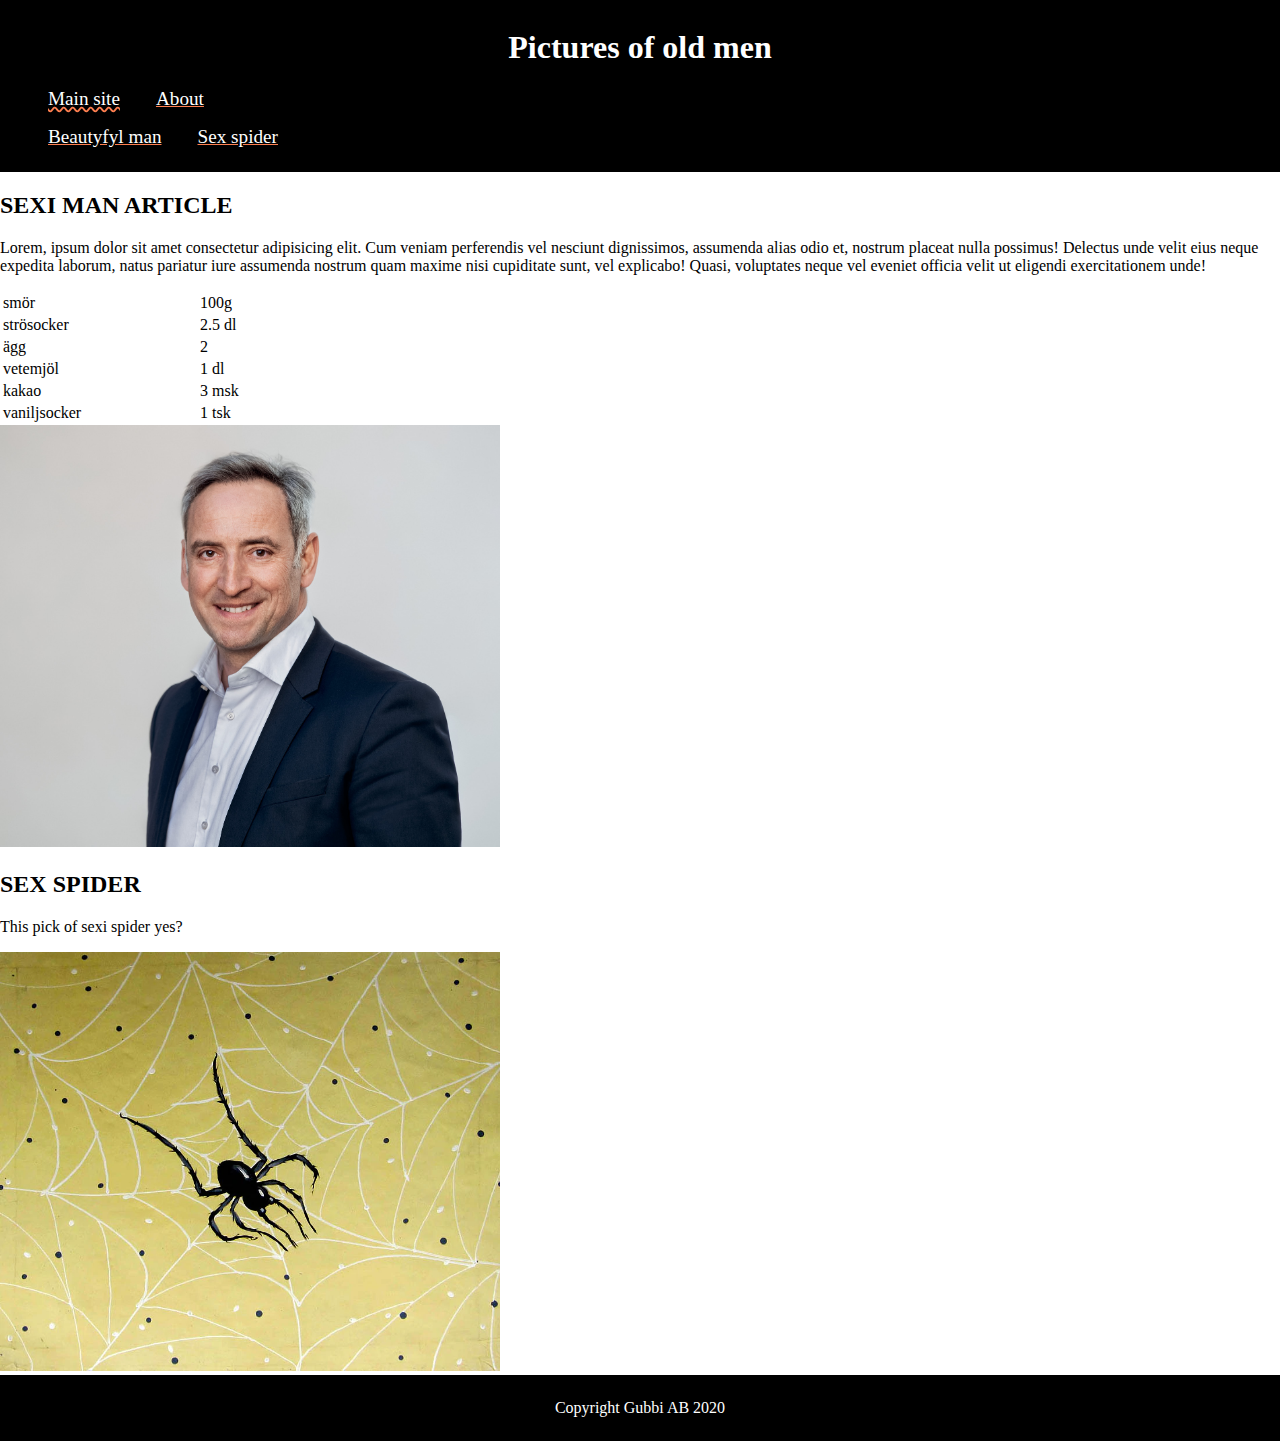
==== index.html @ b23afc64 "first commit" ====
<!DOCTYPE html>
<html lang="en">
  <head>
    <meta charset="UTF-8" />
    <meta name="viewport" content="width=device-width, initial-scale=1.0" />
    <link rel="stylesheet" href="style.css" />
    <title>Document</title>
  </head>
  <body>
    <header>
      <h1>Pictures of old men</h1>
      <nav>
        <ul class="nav">
          <li class="selectedPage">Main site</li>
          <li><a href="about.html">About</a></li>
        </ul>
        <ul class="pageNav">
          <li><a href="#man">Beautyfyl man</a></li>
          <li><a href="#spindel">Sex spider</a></li>
        </ul>
      </nav>
    </header>
    <article id="man">
      <h2>SEXI MAN ARTICLE</h2>
      <p>
        Lorem, ipsum dolor sit amet consectetur adipisicing elit. Cum veniam
        perferendis vel nesciunt dignissimos, assumenda alias odio et, nostrum
        placeat nulla possimus! Delectus unde velit eius neque expedita laborum,
        natus pariatur iure assumenda nostrum quam maxime nisi cupiditate sunt,
        vel explicabo! Quasi, voluptates neque vel eveniet officia velit ut
        eligendi exercitationem unde!
      </p>
      <table width="300">
        <tr>
          <td>smör</td>
          <td>100g</td>
        </tr>
        <tr>
          <td>strösocker</td>
          <td>2.5 dl</td>
        </tr>
        <tr>
          <td>ägg</td>
          <td>2</td>
        </tr>
        <tr>
          <td>vetemjöl</td>
          <td>1 dl</td>
        </tr>
        <tr>
          <td>kakao</td>
          <td>3 msk</td>
        </tr>
        <tr>
          <td>vaniljsocker</td>
          <td>1 tsk</td>
        </tr>
      </table>
      <img src="Man.jpg" alt="Hehyhey" width="500" />
    </article>
    <article id="spindel">
      <h2>SEX SPIDER</h2>
      <p>This pick of sexi spider yes?</p>
      <img src="spindel.png" alt="Hehyhey" width="500" />
    </article>
    <footer>
      <p>Copyright Gubbi AB 2020</p>
    </footer>
  </body>
</html>
---- style.css ----
body {
  margin: 0;
  padding: 0;
}
header {
  font-family: "Roboto Slab", serif;
  padding: 8px;
  background-color: black;
  color: white;
}

h1 {
  text-align-last: center;
}

nav li {
  font-size: larger;
  text-decoration-color: coral;
  text-decoration-line: underline;
  list-style: none;
  display: inline-block;
  margin-right: 32px;
}

.selectedPage {
  text-decoration-style: wavy;
}

a {
  text-decoration: none;
  color: white;
}

footer {
  font-family: "Roboto Slab", serif;
  padding: 8px;
  background-color: black;
  color: white;
  text-align: center;
}
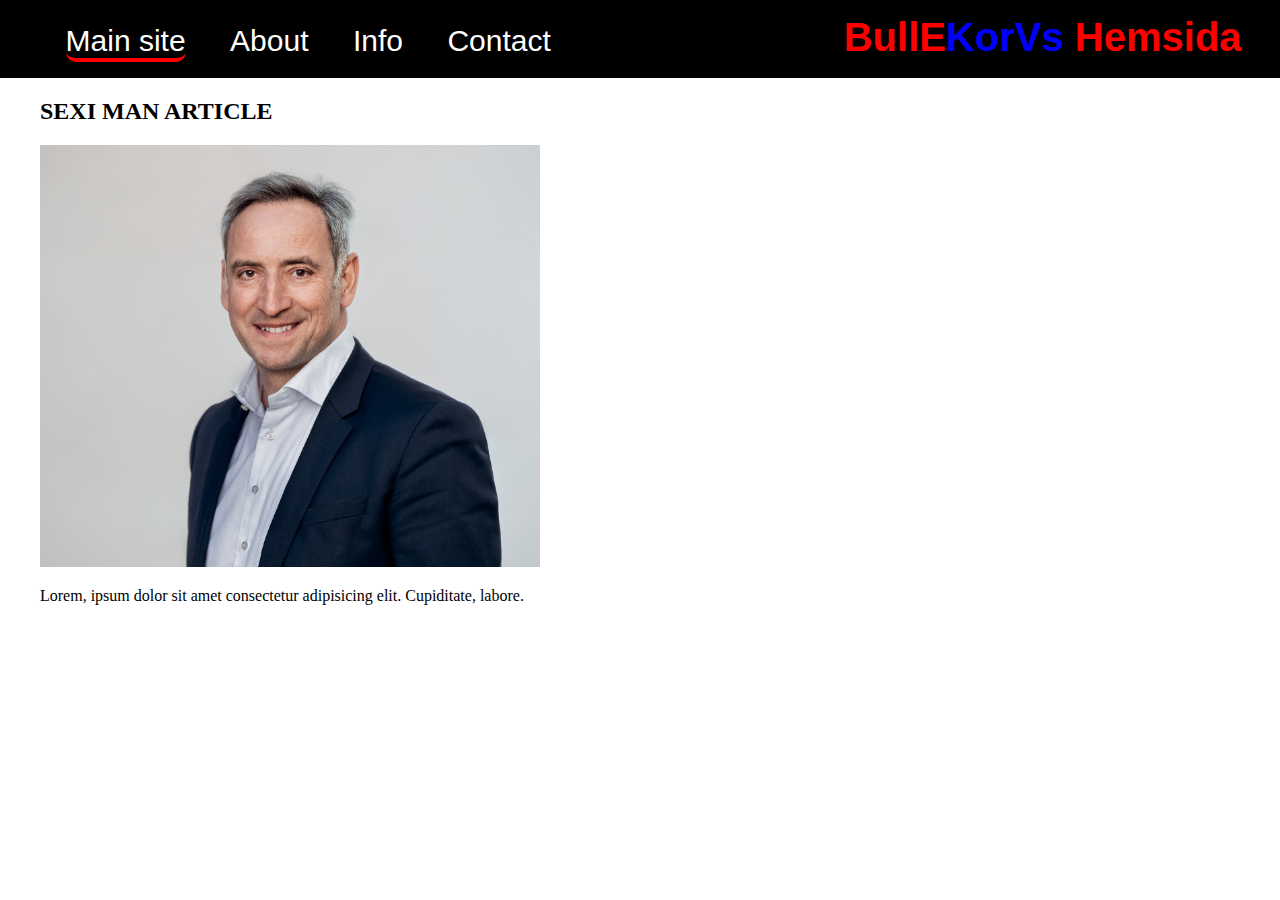
==== commit 34dcec6f: "redesigned navbar" ====
--- a/index.html
+++ b/index.html
@@ -8,63 +8,25 @@
   </head>
   <body>
     <header>
-      <h1>Pictures of old men</h1>
       <nav>
         <ul class="nav">
           <li class="selectedPage">Main site</li>
           <li><a href="about.html">About</a></li>
-        </ul>
-        <ul class="pageNav">
-          <li><a href="#man">Beautyfyl man</a></li>
-          <li><a href="#spindel">Sex spider</a></li>
+          <li><a href="">Info</a></li>
+          <li><a href="">Contact</a></li>
         </ul>
       </nav>
+      <h1>BullE<span>KorVs</span> Hemsida</h1>
     </header>
-    <article id="man">
-      <h2>SEXI MAN ARTICLE</h2>
-      <p>
-        Lorem, ipsum dolor sit amet consectetur adipisicing elit. Cum veniam
-        perferendis vel nesciunt dignissimos, assumenda alias odio et, nostrum
-        placeat nulla possimus! Delectus unde velit eius neque expedita laborum,
-        natus pariatur iure assumenda nostrum quam maxime nisi cupiditate sunt,
-        vel explicabo! Quasi, voluptates neque vel eveniet officia velit ut
-        eligendi exercitationem unde!
-      </p>
-      <table width="300">
-        <tr>
-          <td>smör</td>
-          <td>100g</td>
-        </tr>
-        <tr>
-          <td>strösocker</td>
-          <td>2.5 dl</td>
-        </tr>
-        <tr>
-          <td>ägg</td>
-          <td>2</td>
-        </tr>
-        <tr>
-          <td>vetemjöl</td>
-          <td>1 dl</td>
-        </tr>
-        <tr>
-          <td>kakao</td>
-          <td>3 msk</td>
-        </tr>
-        <tr>
-          <td>vaniljsocker</td>
-          <td>1 tsk</td>
-        </tr>
-      </table>
-      <img src="Man.jpg" alt="Hehyhey" width="500" />
-    </article>
-    <article id="spindel">
-      <h2>SEX SPIDER</h2>
-      <p>This pick of sexi spider yes?</p>
-      <img src="spindel.png" alt="Hehyhey" width="500" />
-    </article>
-    <footer>
-      <p>Copyright Gubbi AB 2020</p>
-    </footer>
+    <ul class="images">
+      <article id="man">
+        <h2>SEXI MAN ARTICLE</h2>
+        <img src="Man.jpg" alt="Hehyhey" width="500" />
+        <p>
+          Lorem, ipsum dolor sit amet consectetur adipisicing elit. Cupiditate,
+          labore.
+        </p>
+      </article>
+    </ul>
   </body>
 </html>
--- a/style.css
+++ b/style.css
@@ -2,39 +2,67 @@
   margin: 0;
   padding: 0;
 }
+
 header {
+  display: flex;
+  align-items: baseline;
+  justify-content: space-between;
   font-family: "Roboto Slab", serif;
-  padding: 8px;
+  padding: 0px;
+  margin: 0px;
   background-color: black;
   color: white;
 }
 
-h1 {
-  text-align-last: center;
+header > h1 {
+  margin: 15px;
+  font-family: Arial, Helvetica, sans-serif;
+  margin-right: 3%;
+  font-size: 40px;
+  color: red;
 }
 
+header > h1 > span {
+  color: blue;
+}
+header > nav {
+  font-family: Secular, "Segoe UI", Oxygen, "Helvetica Neue", sans-serif;
+  margin-left: 2%;
+}
 nav li {
-  font-size: larger;
-  text-decoration-color: coral;
-  text-decoration-line: underline;
+  font-size: 30px;
   list-style: none;
   display: inline-block;
-  margin-right: 32px;
+  margin-right: 40px;
+}
+
+a {
+  text-decoration-line: none;
+  color: white;
 }
 
 .selectedPage {
-  text-decoration-style: wavy;
+  border-bottom: 4px solid red;
+  border-radius: 10px;
 }
 
-a {
-  text-decoration: none;
+a:hover {
+  color: #f2ff9e;
+  transition: 0.5s;
+}
+
+a:not(:hover) {
   color: white;
+  transition: 0.5s;
 }
 
 footer {
   font-family: "Roboto Slab", serif;
-  padding: 8px;
+  padding: 0;
+  margin: 0;
   background-color: black;
   color: white;
   text-align: center;
+  position: absolute;
+  width: 100%;
 }
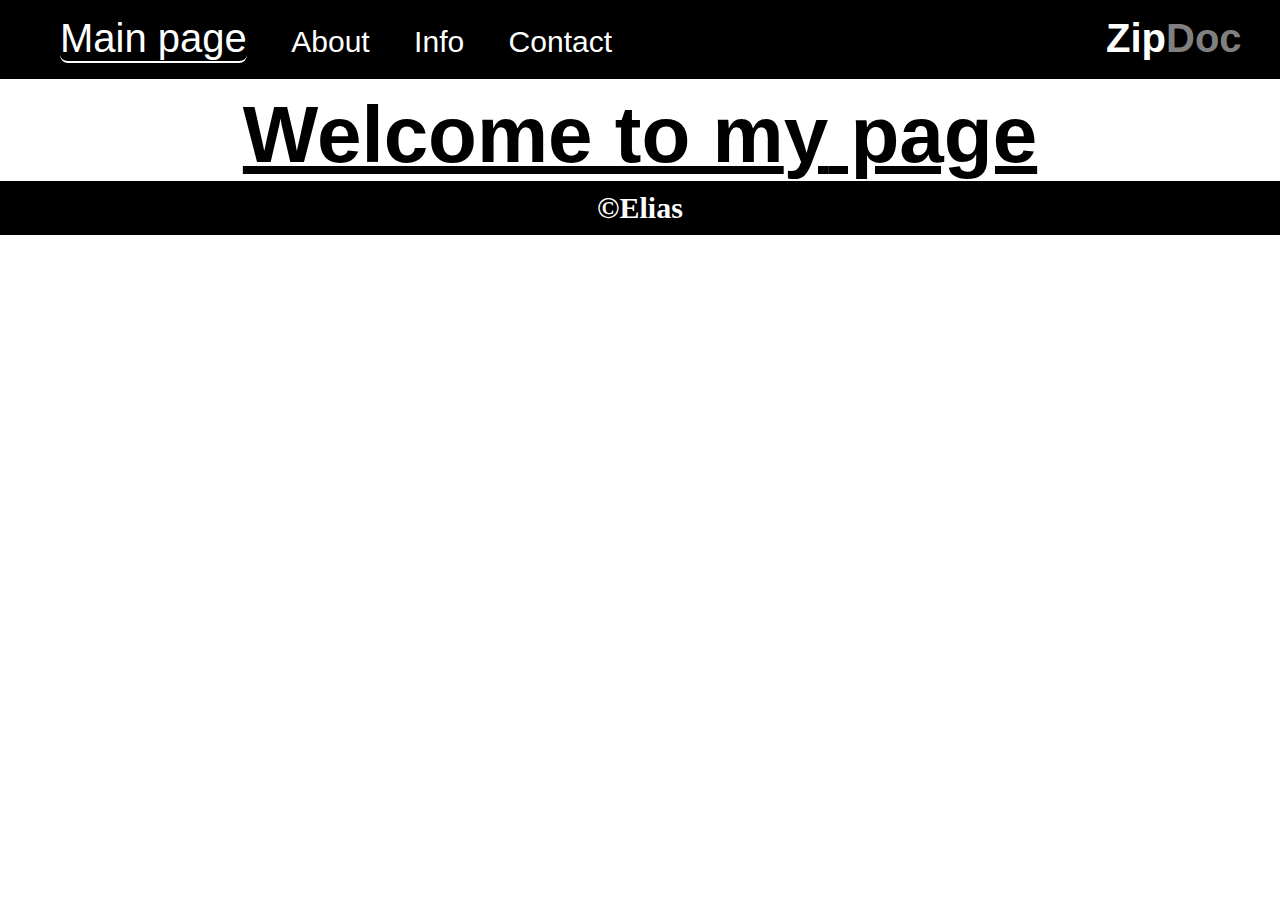
==== commit 445a7d7d: "aboutpage, css redesign, "easteregg"" ====
--- a/index.html
+++ b/index.html
@@ -4,29 +4,26 @@
     <meta charset="UTF-8" />
     <meta name="viewport" content="width=device-width, initial-scale=1.0" />
     <link rel="stylesheet" href="style.css" />
-    <title>Document</title>
+    <title>ZipDoc</title>
   </head>
   <body>
     <header>
       <nav>
         <ul class="nav">
-          <li class="selectedPage">Main site</li>
+          <li class="selectedPage">Main page</li>
           <li><a href="about.html">About</a></li>
           <li><a href="">Info</a></li>
-          <li><a href="">Contact</a></li>
+          <li>
+            <a href="https://www.youtube.com/watch?v=dQw4w9WgXcQ">Contact</a>
+          </li>
         </ul>
       </nav>
-      <h1>BullE<span>KorVs</span> Hemsida</h1>
+      <h1>Zip<span>Doc</span></h1>
     </header>
-    <ul class="images">
-      <article id="man">
-        <h2>SEXI MAN ARTICLE</h2>
-        <img src="Man.jpg" alt="Hehyhey" width="500" />
-        <p>
-          Lorem, ipsum dolor sit amet consectetur adipisicing elit. Cupiditate,
-          labore.
-        </p>
-      </article>
-    </ul>
+    <h2>Welcome to m<a href="redirect.html">y</a> page</h2>
+
+    <footer>
+      <h2>©Elias</h2>
+    </footer>
   </body>
 </html>
--- a/style.css
+++ b/style.css
@@ -1,6 +1,29 @@
+html {
+  overflow-y: scroll;
+}
+
+::-webkit-scrollbar {
+  width: 10px;
+}
+::-webkit-scrollbar-track {
+  box-shadow: inset 0 0 5px grey;
+  border-radius: 10px;
+}
+
+::-webkit-scrollbar-thumb {
+  background: #888;
+  box-shadow: inset 0 0 5px black;
+  border-radius: 10px;
+}
+
+::-webkit-scrollbar-thumb:hover {
+  background: #666;
+}
+
 body {
   margin: 0;
   padding: 0;
+  font-family: Secular, "Segoe UI", Oxygen, "Helvetica Neue", sans-serif;
 }
 
 header {
@@ -19,41 +42,59 @@
   font-family: Arial, Helvetica, sans-serif;
   margin-right: 3%;
   font-size: 40px;
-  color: red;
+  color: white;
 }
 
 header > h1 > span {
-  color: blue;
+  color: gray;
 }
 header > nav {
   font-family: Secular, "Segoe UI", Oxygen, "Helvetica Neue", sans-serif;
-  margin-left: 2%;
 }
 nav li {
   font-size: 30px;
   list-style: none;
   display: inline-block;
-  margin-right: 40px;
+  margin-right: 20px;
+  margin-left: 20px;
+}
+
+body > h2 {
+  text-align: center;
+  font-size: 80px;
+  margin: 10px 0 0 0;
+  text-decoration: underline;
+  text-decoration-style: solid;
 }
 
 a {
-  text-decoration-line: none;
+  text-decoration: none;
+  color: black;
+}
+
+nav a {
   color: white;
 }
 
 .selectedPage {
-  border-bottom: 4px solid red;
-  border-radius: 10px;
+  font-size: 40px;
+  border-bottom: 2px solid white;
+  border-radius: 8px;
 }
 
-a:hover {
+nav a:hover {
+  border-bottom: 4px solid #f2ff9e;
+  border-radius: 6px;
   color: #f2ff9e;
-  transition: 0.5s;
+  font-size: 40px;
+  transition: 0.3s;
 }
 
-a:not(:hover) {
+nav a:not(:hover) {
+  border-bottom: 0px solid #f2ff9e;
   color: white;
-  transition: 0.5s;
+  font-size: 30px;
+  transition: 0.3s;
 }
 
 footer {
@@ -66,3 +107,31 @@
   position: absolute;
   width: 100%;
 }
+footer > h2 {
+  font-size: 30px;
+  margin: 0;
+  padding: 10px;
+}
+
+.articles {
+  display: flex;
+  flex-direction: row;
+  justify-content: space-around;
+}
+
+h2 {
+  font-size: 50px;
+  margin-top: 0;
+  margin-bottom: 5px;
+}
+h3 {
+  text-align: center;
+  font-size: 50px;
+  margin-top: 0;
+  margin-bottom: 5px;
+}
+
+p {
+  margin: 10px 0;
+  font-size: 20px;
+}
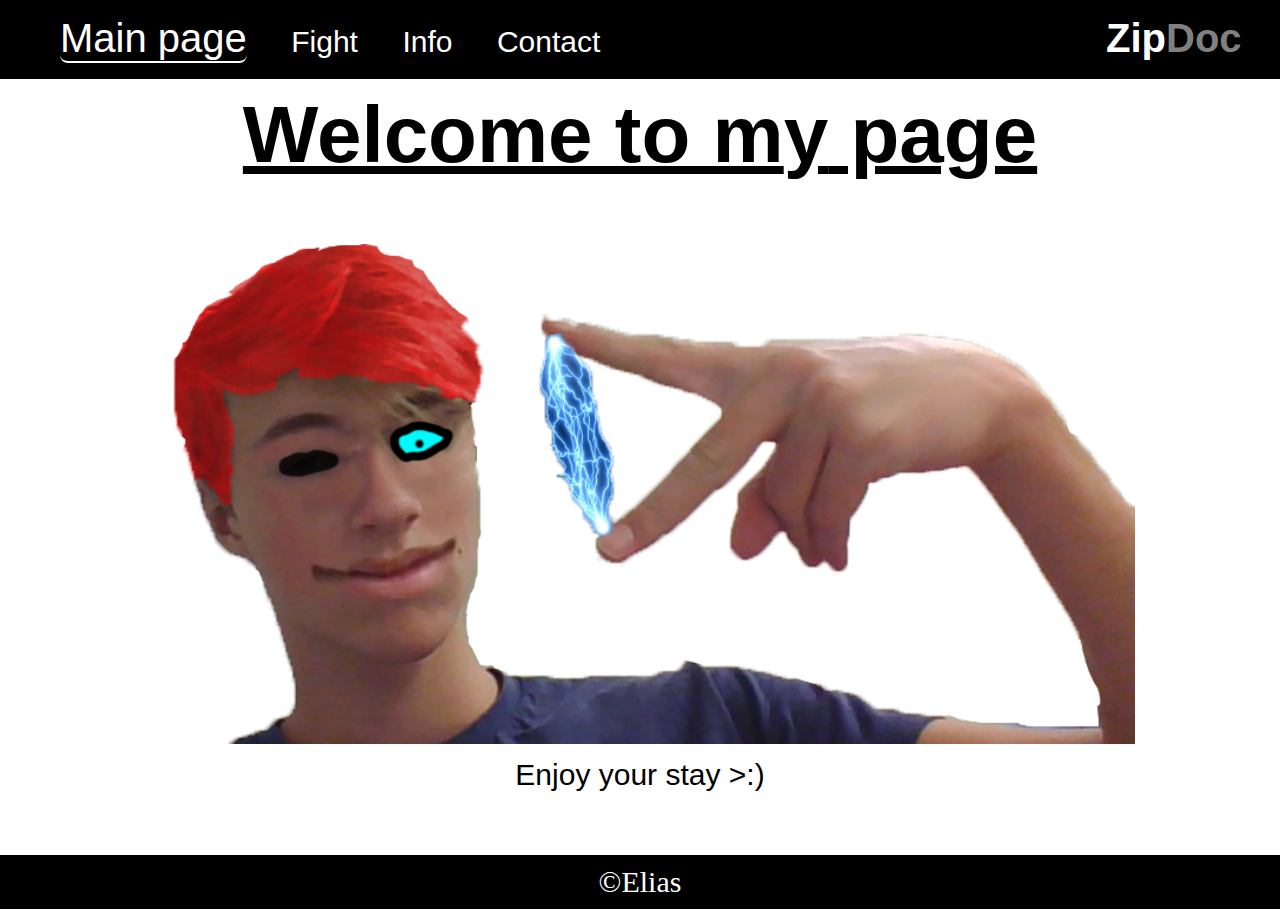
==== commit 4aae1000: "fixade "fight", startsida, +små ändringar" ====
--- a/index.html
+++ b/index.html
@@ -11,7 +11,7 @@
       <nav>
         <ul class="nav">
           <li class="selectedPage">Main page</li>
-          <li><a href="about.html">About</a></li>
+          <li><a href="fight.html">Fight</a></li>
           <li><a href="">Info</a></li>
           <li>
             <a href="https://www.youtube.com/watch?v=dQw4w9WgXcQ">Contact</a>
@@ -21,9 +21,12 @@
       <h1>Zip<span>Doc</span></h1>
     </header>
     <h2>Welcome to m<a href="redirect.html">y</a> page</h2>
-
+    <div class="center">
+      <img src="Elias Sans.png" alt="Elias Sans" height="500px" />
+      <p>Enjoy your stay >:)</p>
+    </div>
     <footer>
-      <h2>©Elias</h2>
+      <p>©Elias</p>
     </footer>
   </body>
 </html>
--- a/style.css
+++ b/style.css
@@ -1,5 +1,6 @@
 html {
   overflow-y: scroll;
+  scroll-behavior: smooth;
 }
 
 ::-webkit-scrollbar {
@@ -28,6 +29,7 @@
 
 header {
   display: flex;
+  flex-wrap: wrap;
   align-items: baseline;
   justify-content: space-between;
   font-family: "Roboto Slab", serif;
@@ -76,12 +78,6 @@
   color: white;
 }
 
-.selectedPage {
-  font-size: 40px;
-  border-bottom: 2px solid white;
-  border-radius: 8px;
-}
-
 nav a:hover {
   border-bottom: 4px solid #f2ff9e;
   border-radius: 6px;
@@ -95,6 +91,12 @@
   color: white;
   font-size: 30px;
   transition: 0.3s;
+}
+
+.selectedPage {
+  font-size: 40px;
+  border-bottom: 2px solid white;
+  border-radius: 8px;
 }
 
 footer {
@@ -117,6 +119,7 @@
   display: flex;
   flex-direction: row;
   justify-content: space-around;
+  flex-wrap: wrap;
 }
 
 h2 {
@@ -126,12 +129,27 @@
 }
 h3 {
   text-align: center;
-  font-size: 50px;
+  font-size: 80px;
+  margin-top: 30px;
+  margin-bottom: 260px;
+}
+h4 {
+  text-align: center;
+  font-size: 60px;
   margin-top: 0;
-  margin-bottom: 5px;
+  margin-bottom: 60px;
 }
 
 p {
   margin: 10px 0;
-  font-size: 20px;
+  font-size: 30px;
 }
+
+p > a {
+  color: white;
+}
+
+.center {
+  margin: 63px;
+  text-align: center;
+}
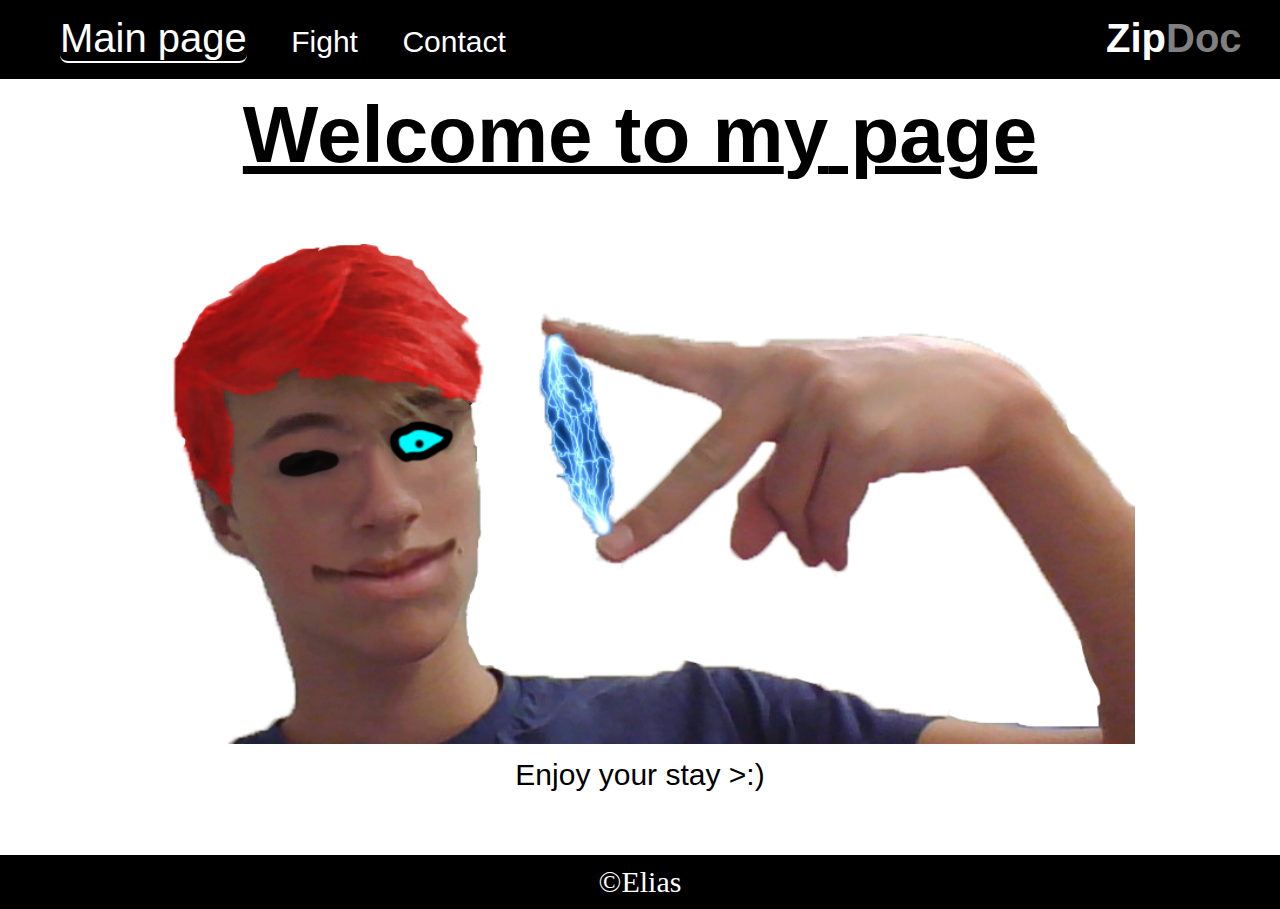
==== commit 96305427: "removed "Info" tab and minor tweaks" ====
--- a/index.html
+++ b/index.html
@@ -12,7 +12,6 @@
         <ul class="nav">
           <li class="selectedPage">Main page</li>
           <li><a href="fight.html">Fight</a></li>
-          <li><a href="">Info</a></li>
           <li>
             <a href="https://www.youtube.com/watch?v=dQw4w9WgXcQ">Contact</a>
           </li>
@@ -22,11 +21,22 @@
     </header>
     <h2>Welcome to m<a href="redirect.html">y</a> page</h2>
     <div class="center">
-      <img src="Elias Sans.png" alt="Elias Sans" height="500px" />
+      <img
+        onclick="myFunction()"
+        src="Elias Sans.png"
+        alt="Elias Sans"
+        height="500px"
+      />
       <p>Enjoy your stay >:)</p>
     </div>
     <footer>
       <p>©Elias</p>
     </footer>
+    <script>
+      function myFunction() {
+        var element = document.body;
+        element.classList.toggle("dark-mode");
+      }
+    </script>
   </body>
 </html>
--- a/style.css
+++ b/style.css
@@ -1,3 +1,8 @@
+.dark-mode {
+  background-color: gray;
+  color: white;
+}
+
 html {
   overflow-y: scroll;
   scroll-behavior: smooth;
@@ -6,6 +11,7 @@
 ::-webkit-scrollbar {
   width: 10px;
 }
+
 ::-webkit-scrollbar-track {
   box-shadow: inset 0 0 5px grey;
   border-radius: 10px;
@@ -127,13 +133,22 @@
   margin-top: 0;
   margin-bottom: 5px;
 }
+
 h3 {
   text-align: center;
   font-size: 80px;
   margin-top: 30px;
   margin-bottom: 260px;
 }
+
 h4 {
+  text-align: center;
+  font-size: 60px;
+  margin-top: 0;
+  margin-bottom: 60px;
+}
+
+h5 {
   text-align: center;
   font-size: 60px;
   margin-top: 0;
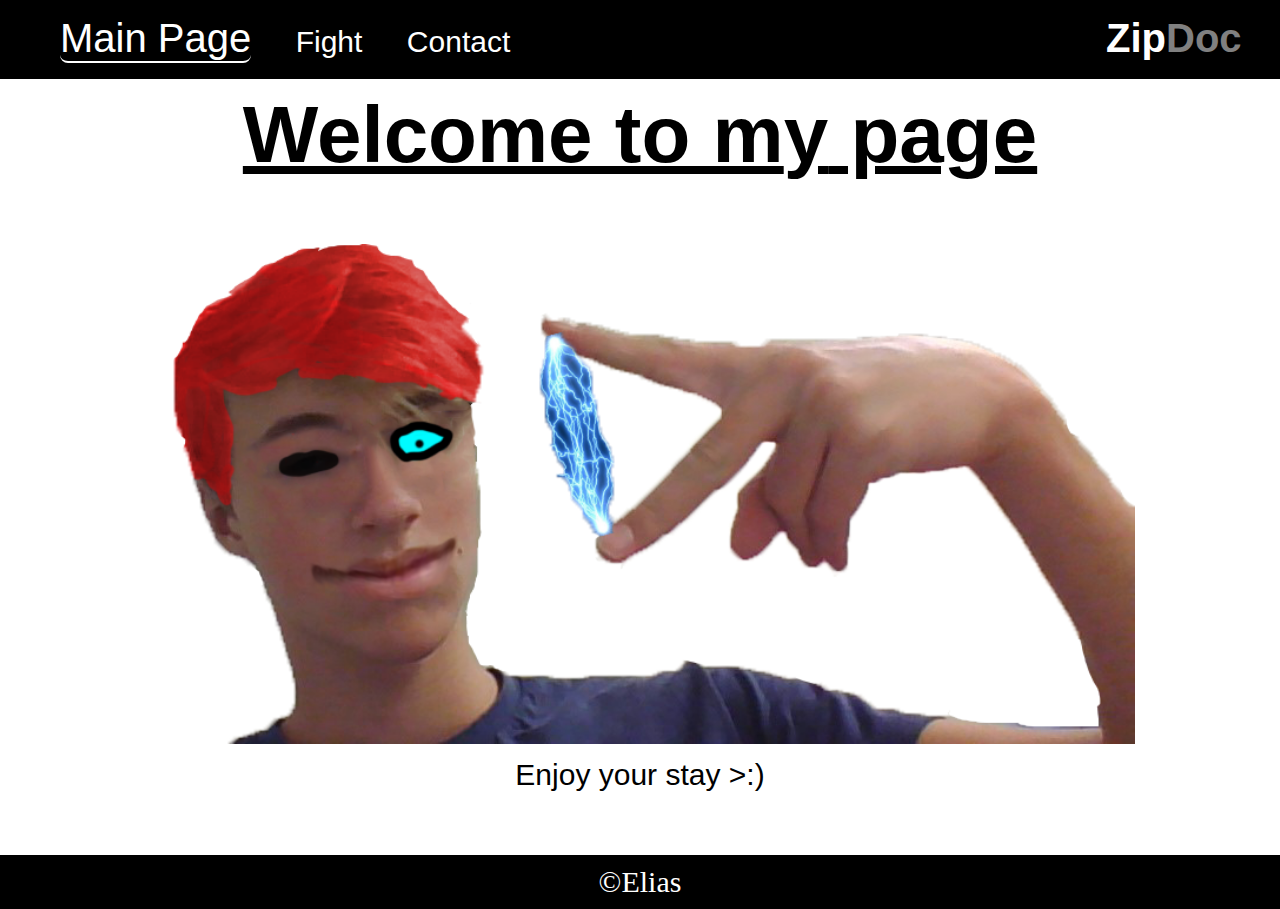
==== commit ae94ef86: "fixade stavfel" ====
--- a/index.html
+++ b/index.html
@@ -10,7 +10,7 @@
     <header>
       <nav>
         <ul class="nav">
-          <li class="selectedPage">Main page</li>
+          <li class="selectedPage">Main Page</li>
           <li><a href="fight.html">Fight</a></li>
           <li>
             <a href="https://www.youtube.com/watch?v=dQw4w9WgXcQ">Contact</a>
